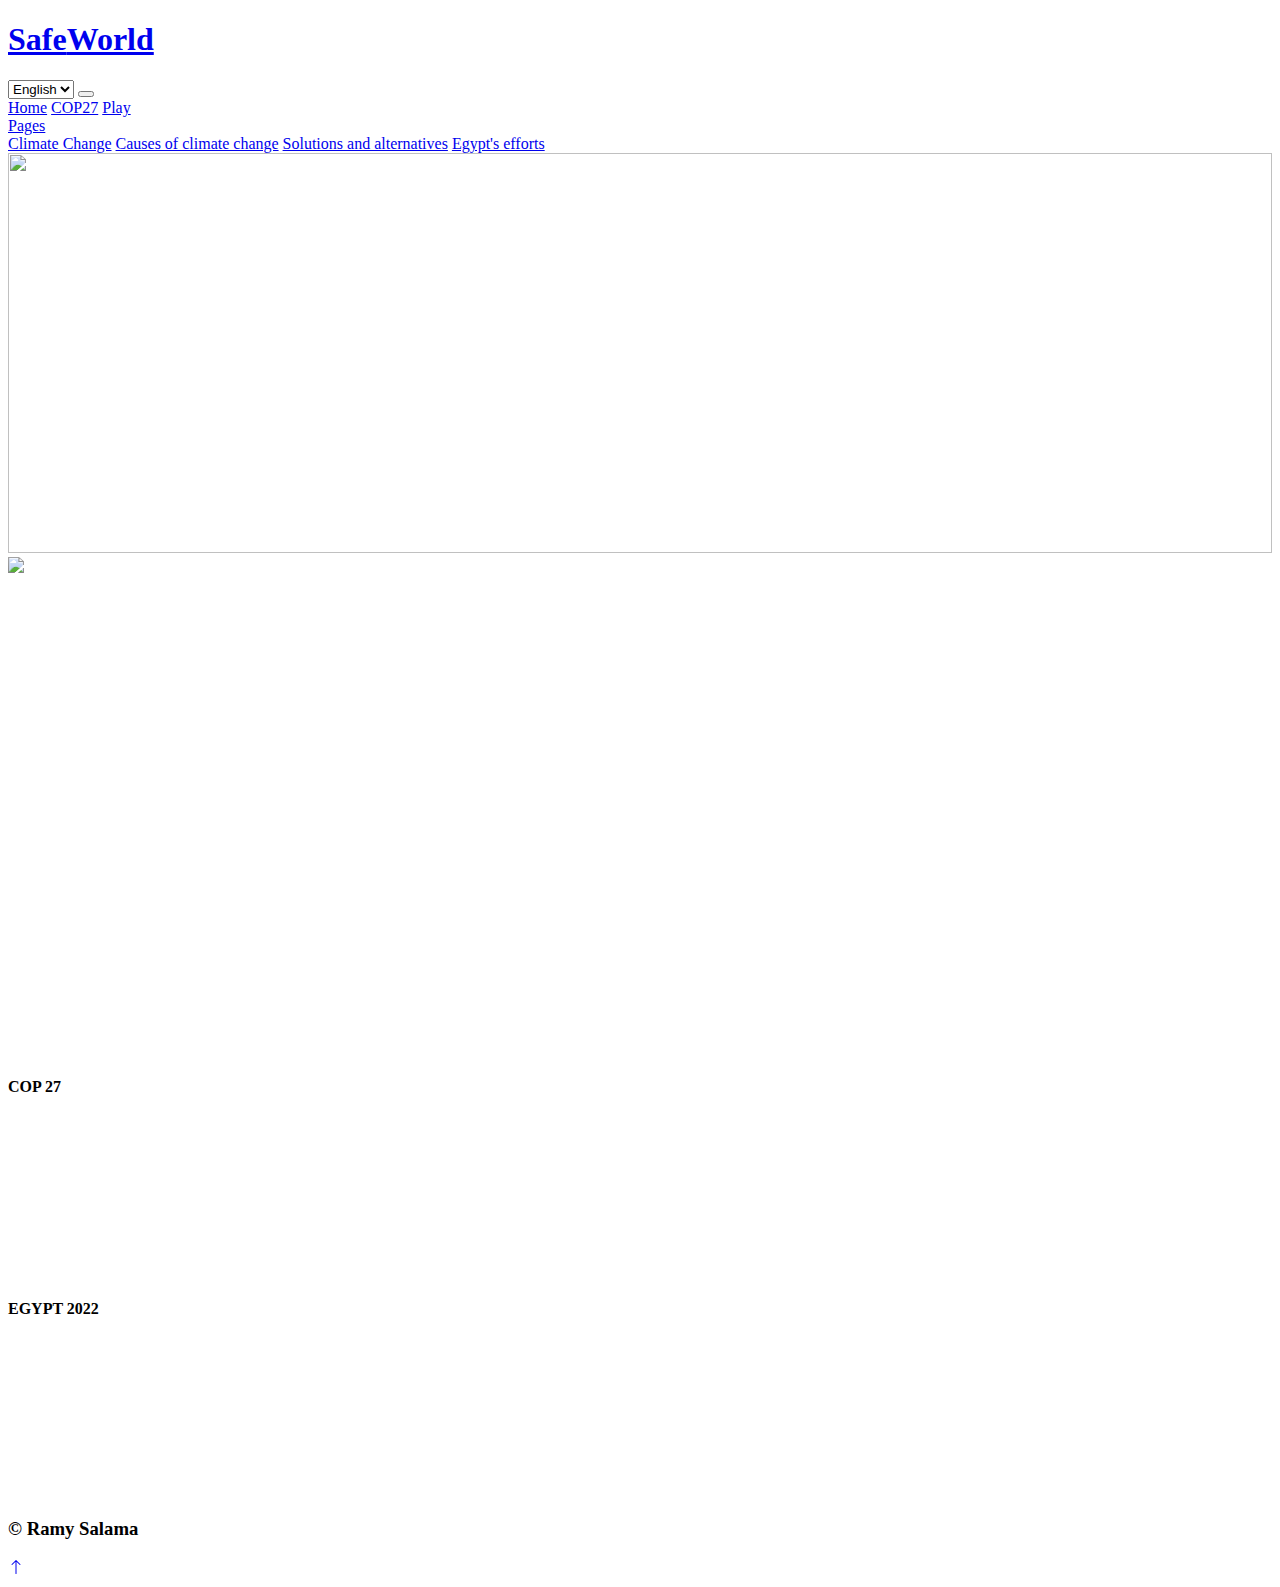
==== 0-cop.html @ 27c89227 "second commit" ====
<!DOCTYPE html>
<html lang="en">

<head>
    <meta charset="utf-8">
    <title>SafeWorld</title>
    <meta content="width=device-width, initial-scale=1.0" name="viewport">
    <meta content="Free HTML Templates" name="keywords">
    <meta content="Free HTML Templates" name="description">
    <link href="img/0-icon.png" rel="icon">

    <!--Style CSS-->
    <link href="lib/bootstrap/bootstrap.min.css" rel="stylesheet">
    <link href="css/style.css" rel="stylesheet">

    <!-- Fonts -->
    <link href="lib/font/Jost-font.css" rel="stylesheet">

    <!-- Libraries Stylesheet -->
    <link href="lib/animate/animate.min.css" rel="stylesheet">

</head>

<body>
    <!--Start Secion navbar----------------------------------------------------------->
    <nav dir="ltr" class="navbar navbar-expand-lg bg-white navbar-light shadow-sm py-3 py-lg-0 px-3 px-lg-0 shadow-sm">
        <a href="index.html" class="navbar-brand ms-lg-5">
            <h1 class="display-5 m-0 text-primary">Safe<span class="text-secondary">World</span></h1>
        </a>
        <select class="btn btn-sm h-25  mx-2">
            <option value="en" data-i18n="english" selected>English</option>
            <option value="ar" data-i18n="arabic">Arabic</option>
        </select>
        <button class="navbar-toggler" type="button" data-bs-toggle="collapse" data-bs-target="#navbarCollapse">
            <span class="navbar-toggler-icon"></span>
        </button>

        <div class="collapse navbar-collapse" id="navbarCollapse">
            <div class="navbar-nav ms-auto py-0 mx-auto">
                <a href="index.html" class="nav-item nav-link" data-i18n="home">Home</a>
                <a href="0-cop.html" class="nav-item nav-link" data-i18n="cop">COP27</a>
                <a href="1-play.html" class="nav-item nav-link" data-i18n="play">Play</a>
                <div class="nav-item dropdown">
                    <a href="#" class="nav-link dropdown-toggle" data-bs-toggle="dropdown" data-i18n="pages">Pages</a>
                    <div class="dropdown-menu m-0 rounded-3">
                        <a href="2-climate.html" class="dropdown-item hover" data-i18n="climate">Climate Change</a>
                        <a href="3-reasons.html" class="dropdown-item hover" data-i18n="causes">Causes of climate change</a>
                        <a href="4-solution.html" class="dropdown-item hover" data-i18n="solutions">Solutions and alternatives</a>
                        <a href="5-egypt.html" class="dropdown-item hover" data-i18n="egypt">Egypt's efforts</a>
                    </div>
                </div>
            </div>
        </div>
    </nav>
    <!-- End Secion navbar-->


    <!-- header Start -->
    <div class="container-fluid p-5 shadow-sm">
        <div class="row">
            <div class="col-12">
                <img style="height: 400px; width: 100%;" class="w-100" src="img/cop27.jpg" alt="">
            </div>
        </div>
    </div>
    <!-- header End -->

    <!-- Start Secion cop-------------------------------------------------------------->
    <div class="container-fluid py-5 wow fadeInUp" data-wow-delay="0.1s">
        <div class="container">
            <div class="row gx-5">
                <div class="col-lg-5 mb-5 mb-lg-0" style="min-height: 500px;">
                    <div class="position-relative h-100">
                        <img class="position-absolute w-100 h-100 rounded wow zoomIn" data-wow-delay="0.3s" src="img/cop.webp" style="object-fit: cover;">
                    </div>
                </div>
                <div class="col-lg-7">
                    <div class="mb-4">
                        <h1 class="display-5 mb-0" data-i18n="titleCop"></h1>
                    </div>
                    <p dir="ltr rtl" class="mb-4" data-i18n="bodyCop"></p>

                    <a class="btn-sm btn-primary" href="https://www.cop27.eg/assets/files/COP27-PRESIDENCY-VISION-THEMATIC-DAYS-FULL-PROGRAM.pdf" data-i18n="downloPDF"></a>
                    <div class="row g-3 mt-5">
                        <div class="col-sm-6 wow zoomIn" data-wow-delay="0.6s">
                            <div class="bg-primary d-flex flex-column justify-content-center text-center border-bottom border-5 border-secondary rounded p-3" style="height: 200px;">
                                <h4 class="text-white mb-0">COP 27</h4>
                            </div>
                        </div>
                        <div class="col-sm-6 wow zoomIn" data-wow-delay="0.9s">
                            <div class="bg-secondary d-flex flex-column justify-content-center text-center border-bottom border-5 border-primary rounded p-3" style="height: 200px;">
                                <h4 class="text-white mb-0">EGYPT 2022</h4>
                            </div>
                        </div>
                    </div>
                </div>
            </div>
        </div>
    </div>
    <!-- End Secion cop-->

    <!-- Footer Start ---------------------------------------------------------------------->
    <footer class="container-fluid bg-primary text-center">
        <div class="container">
            <h3 class="p-3" >&copy; Ramy Salama</h3>
        </div>
    </footer>
    <!-- Footer End -->


    <!-- Back to Top -------------------------------------------------------------------------->
    <a href="#" class="btn btn-lg btn-secondary btn-lg-square rounded back-to-top">
        <svg xmlns="http://www.w3.org/2000/svg" width="16" height="16" fill="currentColor" class="bi bi-arrow-up" viewBox="0 0 16 16">
            <path fill-rule="evenodd" d="M8 15a.5.5 0 0 0 .5-.5V2.707l3.146 3.147a.5.5 0 0 0 .708-.708l-4-4a.5.5 0 0 0-.708 0l-4 4a.5.5 0 1 0 .708.708L7.5 2.707V14.5a.5.5 0 0 0 .5.5z"/>
        </svg>
    </a>

    <!-- ------------------------------------------------------------------------------------- -->
    <!-- ------------------------------------------------------------------------------------- -->
    <!-- ------------------------------------------------------------------------------------- -->


    <!-- JavaScript Libraries -->
    <script src="lib/jquery/jquery.js"></script>
    <script src="lib/bootstrap/bootstrap.js"></script>
    <script src="lib/wow/wow.min.js"></script>

    <!--Javascript -->
    <script src="js/main.js"></script>
    <!-- trans code -->
    <script src="js/script.js" type="module"></script>
</body>

</html>
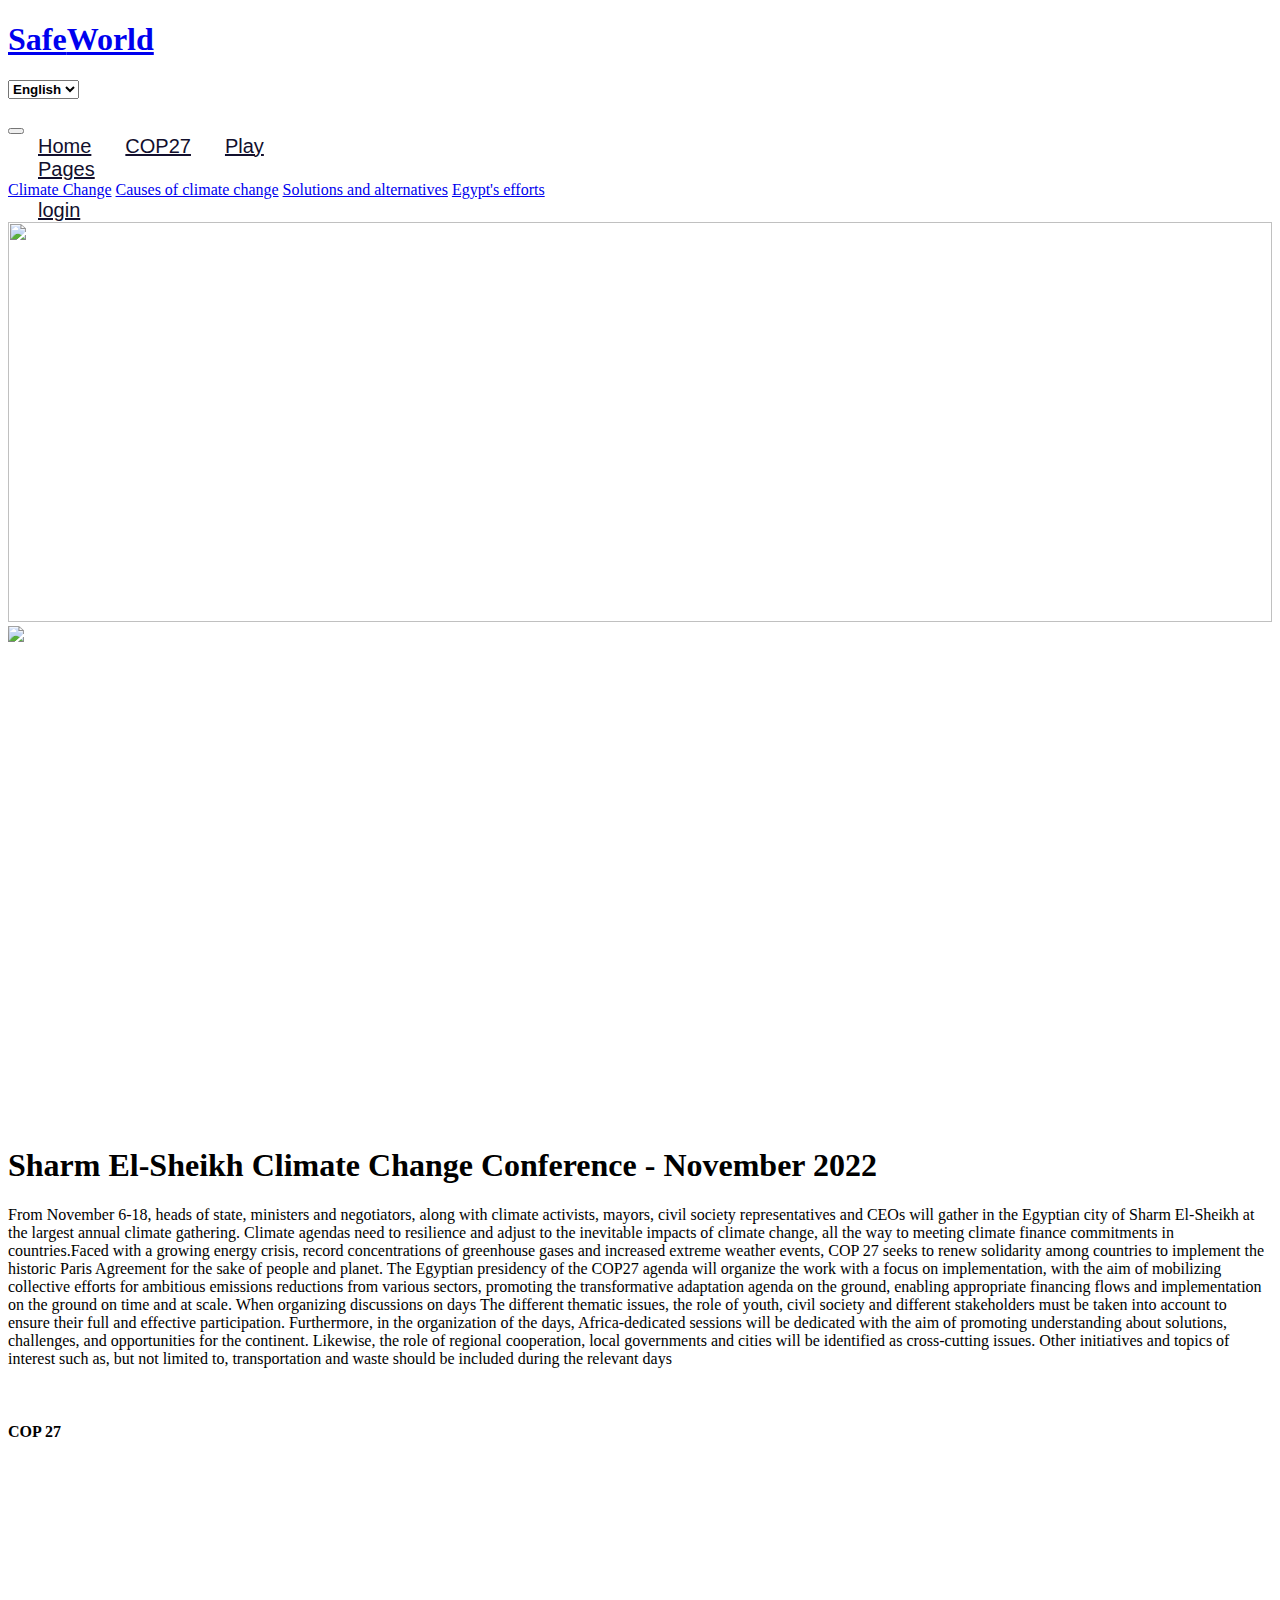
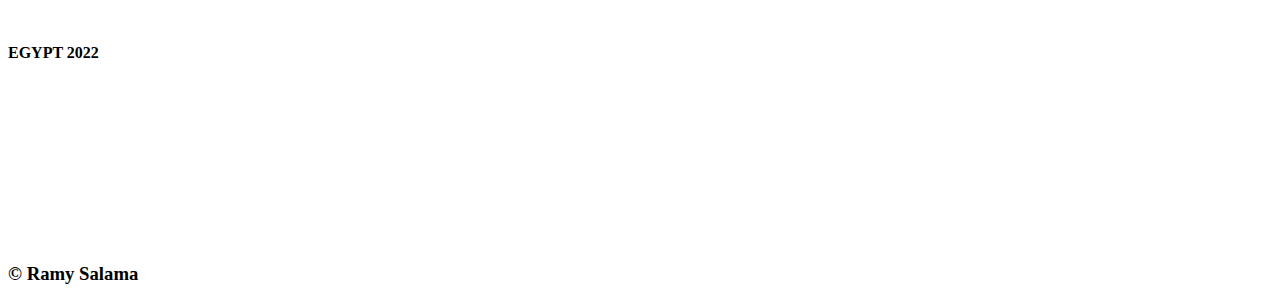
==== commit 5affb0af: "edit description" ====
--- a/0-cop.html
+++ b/0-cop.html
@@ -5,8 +5,8 @@
     <meta charset="utf-8">
     <title>SafeWorld</title>
     <meta content="width=device-width, initial-scale=1.0" name="viewport">
-    <meta content="Free HTML Templates" name="keywords">
-    <meta content="Free HTML Templates" name="description">
+    <meta content="Ramy Salama" name="keywords">
+    <meta content="Sharm El-Sheikh Climate Change Conference - November 2022" name="description">
     <link href="img/0-icon.png" rel="icon">
 
     <!--Style CSS-->
@@ -31,13 +31,16 @@
             <option value="en" data-i18n="english" selected>English</option>
             <option value="ar" data-i18n="arabic">Arabic</option>
         </select>
+        <div class="nav-icon">
+            <img src="img/ramy.jfif" alt="">
+        </div>
         <button class="navbar-toggler" type="button" data-bs-toggle="collapse" data-bs-target="#navbarCollapse">
             <span class="navbar-toggler-icon"></span>
         </button>
 
         <div class="collapse navbar-collapse" id="navbarCollapse">
             <div class="navbar-nav ms-auto py-0 mx-auto">
-                <a href="index.html" class="nav-item nav-link" data-i18n="home">Home</a>
+                <a href="home.html" class="nav-item nav-link" data-i18n="home">Home</a>
                 <a href="0-cop.html" class="nav-item nav-link" data-i18n="cop">COP27</a>
                 <a href="1-play.html" class="nav-item nav-link" data-i18n="play">Play</a>
                 <div class="nav-item dropdown">
@@ -49,6 +52,7 @@
                         <a href="5-egypt.html" class="dropdown-item hover" data-i18n="egypt">Egypt's efforts</a>
                     </div>
                 </div>
+                <a href="index.html" class="nav-item nav-link" data-i18n="signin">login</a>
             </div>
         </div>
     </nav>
@@ -76,11 +80,11 @@
                 </div>
                 <div class="col-lg-7">
                     <div class="mb-4">
-                        <h1 class="display-5 mb-0" data-i18n="titleCop"></h1>
+                        <h1 class="display-5 mb-0" data-i18n="titleCop">Sharm El-Sheikh Climate Change Conference - November 2022</h1>
                     </div>
-                    <p dir="ltr rtl" class="mb-4" data-i18n="bodyCop"></p>
+                    <p dir="ltr rtl" class="mb-4" data-i18n="bodyCop">From November 6-18, heads of state, ministers and negotiators, along with climate activists, mayors, civil society representatives and CEOs will gather in the Egyptian city of Sharm El-Sheikh at the largest annual climate gathering. Climate agendas need to resilience and adjust to the inevitable impacts of climate change, all the way to meeting climate finance commitments in countries.Faced with a growing energy crisis, record concentrations of greenhouse gases and increased extreme weather events, COP 27 seeks to renew solidarity among countries to implement the historic Paris Agreement for the sake of people and planet. The Egyptian presidency of the COP27 agenda will organize the work with a focus on implementation, with the aim of mobilizing collective efforts for ambitious emissions reductions from various sectors, promoting the transformative adaptation agenda on the ground, enabling appropriate financing flows and implementation on the ground on time and at scale. When organizing discussions on days The different thematic issues, the role of youth, civil society and different stakeholders must be taken into account to ensure their full and effective participation. Furthermore, in the organization of the days, Africa-dedicated sessions will be dedicated with the aim of promoting understanding about solutions, challenges, and opportunities for the continent. Likewise, the role of regional cooperation, local governments and cities will be identified as cross-cutting issues. Other initiatives and topics of interest such as, but not limited to, transportation and waste should be included during the relevant days</p>
 
-                    <a class="btn-sm btn-primary" href="https://www.cop27.eg/assets/files/COP27-PRESIDENCY-VISION-THEMATIC-DAYS-FULL-PROGRAM.pdf" data-i18n="downloPDF"></a>
+                    <a class="btn-sm btn-primary" href="https://www.cop27.eg/assets/files/COP27-PRESIDENCY-VISION-THEMATIC-DAYS-FULL-PROGRAM.pdf" data-i18n="downloPDF">Download PDF</a>
                     <div class="row g-3 mt-5">
                         <div class="col-sm-6 wow zoomIn" data-wow-delay="0.6s">
                             <div class="bg-primary d-flex flex-column justify-content-center text-center border-bottom border-5 border-secondary rounded p-3" style="height: 200px;">
@@ -100,7 +104,7 @@
     <!-- End Secion cop-->
 
     <!-- Footer Start ---------------------------------------------------------------------->
-    <footer class="container-fluid bg-primary text-center">
+    <footer dir="ltr" class="container-fluid bg-primary text-center">
         <div class="container">
             <h3 class="p-3" >&copy; Ramy Salama</h3>
         </div>
@@ -128,7 +132,7 @@
     <!--Javascript -->
     <script src="js/main.js"></script>
     <!-- trans code -->
-    <script src="js/script.js" type="module"></script>
+    <script src="js/script.js"></script>
 </body>
 
 </html>--- a/css/style.css
+++ b/css/style.css
@@ -0,0 +1,185 @@
+:root {
+    --primary: #2878EB;
+    --secondary: #F14D5D;
+    --light: #ECF4FF;
+    --dark: #120F2D;
+}
+
+[class^=flaticon-]:before,
+[class*=" flaticon-"]:before,
+[class^=flaticon-]:after,
+[class*=" flaticon-"]:after {
+    font-size: inherit;
+    margin-left: 0;
+}
+
+h1,
+h2,
+.font-weight-bold {
+    font-weight: 700 !important;
+}
+
+h3,
+h4,
+.font-weight-semi-bold {
+    font-weight: 600 !important;
+}
+
+h5,
+h6,
+.font-weight-medium {
+    font-weight: 500 !important;
+}
+
+.btn {
+    font-family: 'Jost', sans-serif;
+    font-weight: 600;
+    transition: .5s;
+}
+
+.btn-primary,
+.btn-secondary,
+.btn-primary:hover,
+.btn-secondary:hover {
+    color: #FFFFFF;
+}
+
+.btn-primary:hover {
+    background: var(--secondary);
+    border-color: var(--secondary);
+}
+
+.btn-secondary:hover {
+    background: var(--primary);
+    border-color: var(--primary);
+}
+
+.btn-square {
+    width: 36px;
+    height: 36px;
+}
+
+.btn-sm-square {
+    width: 28px;
+    height: 28px;
+}
+
+.btn-lg-square {
+    width: 46px;
+    height: 46px;
+}
+
+.btn-square,
+.btn-sm-square,
+.btn-lg-square {
+    padding-left: 0;
+    padding-right: 0;
+    text-align: center;
+}
+
+.back-to-top {
+    position: fixed;
+    display: none;
+    right: 45px;
+    bottom: 45px;
+    z-index: 99;
+}
+
+.navbar-light .navbar-nav .nav-link {
+    font-family: 'Jost', sans-serif;
+    position: relative;
+    margin-left: 30px;
+    padding: 30px 0;
+    font-size: 20px;
+    font-weight: 500;
+    color: var(--dark);
+    outline: none;
+    transition: .5s;
+}
+
+.sticky-top.navbar-light .navbar-nav .nav-link {
+    padding: 20px 0;
+}
+
+.navbar-light .navbar-nav .nav-link:hover,
+.navbar-light .navbar-nav .nav-link.active {
+    color: var(--primary);
+}
+
+@media (min-width: 992px) {
+    .navbar-light .navbar-nav .nav-link::before {
+        position: absolute;
+        content: "";
+        width: 0;
+        height: 5px;
+        bottom: 0;
+        left: 50%;
+        background: var(--primary);
+        transition: .5s;
+    }
+    .navbar-light .navbar-nav .nav-link:hover::before,
+    .navbar-light .navbar-nav .nav-link.active::before {
+        width: 100%;
+        left: 0;
+    }
+    .navbar-light .navbar-nav .nav-link.nav-contact::before {
+        display: none;
+    }
+}
+
+@media (max-width: 991.98px) {
+    .navbar-light .navbar-nav .nav-link {
+        margin-left: 0;
+        padding: 10px 0;
+    }
+}
+
+
+
+/* slid----------------------------------------------------------*/
+
+.cocoen-cont {
+    position: relative;
+    margin: auto;
+    max-width: 100%;
+    height: 100%;
+}
+
+
+/* blog----------------------------------------------------------*/
+
+.blog-item div {
+    z-index: 1;
+}
+
+.blog-item div::after {
+    position: absolute;
+    content: "";
+    width: 0;
+    height: 100%;
+    top: 0;
+    left: 0;
+    border-radius: 2px 2px 0 0;
+    transition: .5s;
+    z-index: -1;
+}
+
+.blog-item div:hover::after {
+    width: 100%;
+    background: var(--primary);
+}
+
+.blog-item * {
+    transition: .5s;
+}
+
+.blog-item:hover * {
+    color: var(--light) !important;
+}
+
+
+/* --------------------------------------------------------------------------- */
+
+.hover:hover {
+    color: var(--primary);
+}